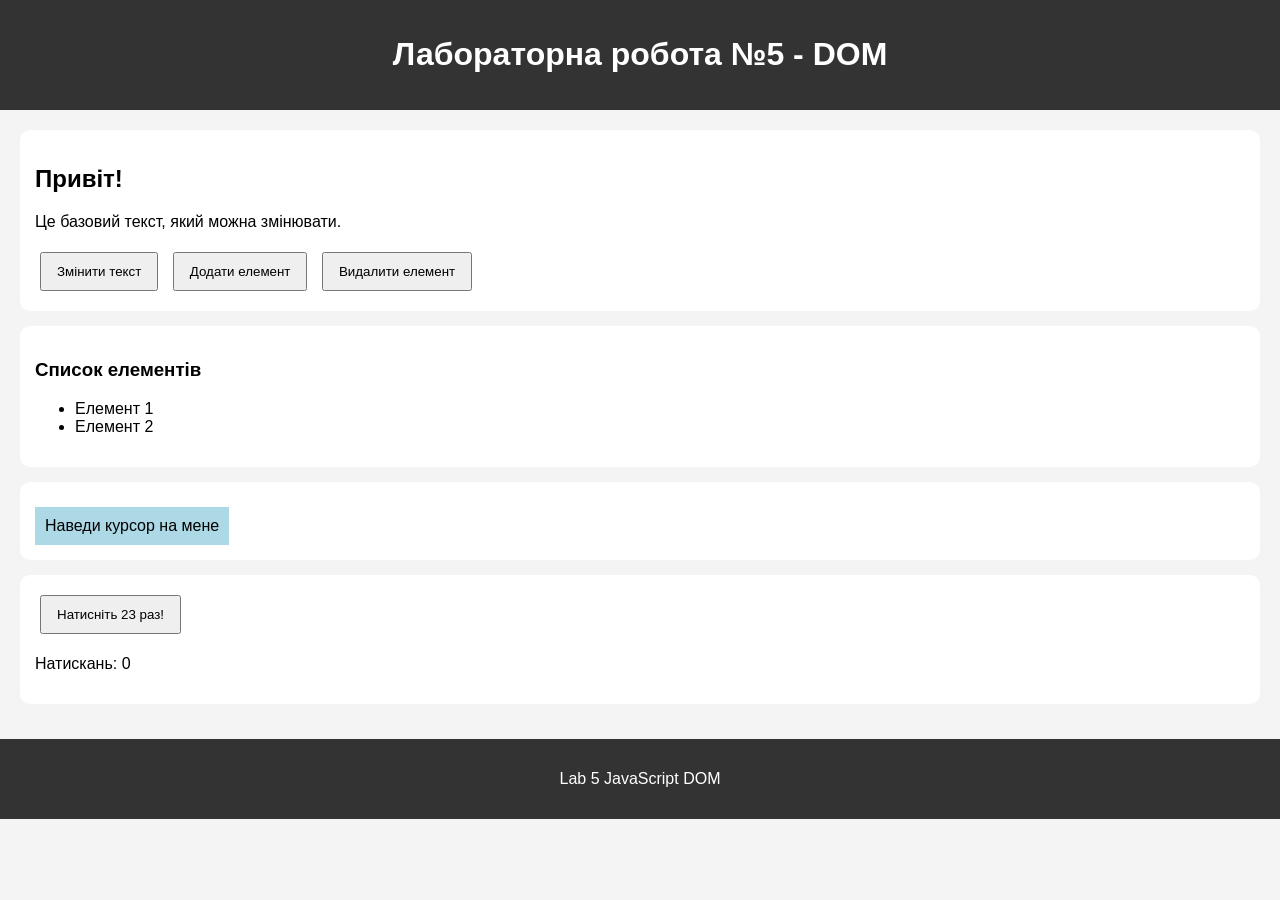
==== Lab5/index.html @ baa40b50 "fifth lab" ====
<!doctype html>
<html lang="uk">
  <head>
    <meta charset="UTF-8" />
    <title>Lab 5 - DOM JavaScript</title>

    <style>
      body {
        font-family: Arial, sans-serif;
        margin: 0;
        background: #f4f4f4;
      }

      header,
      footer {
        background: #333;
        color: white;
        text-align: center;
        padding: 15px;
      }

      main {
        padding: 20px;
      }

      .box {
        background: white;
        padding: 15px;
        margin-bottom: 15px;
        border-radius: 10px;
      }

      button {
        padding: 10px 15px;
        margin: 5px;
        cursor: pointer;
      }

      .hover-box {
        padding: 10px;
        background: lightblue;
        display: inline-block;
        margin-top: 10px;
        transition: 0.3s;
      }

      .hover-box:hover {
        background: orange;
        transform: scale(1.1);
      }
    </style>
  </head>

  <body>
    <header>
      <h1>Лабораторна робота №5 - DOM</h1>
    </header>

    <main>
      <div class="box">
        <h2 id="title">Привіт!</h2>
        <p id="text">Це базовий текст, який можна змінювати.</p>

        <button id="changeTextBtn">Змінити текст</button>
        <button id="addItemBtn">Додати елемент</button>
        <button id="removeItemBtn">Видалити елемент</button>
      </div>

      <div class="box">
        <h3>Список елементів</h3>
        <ul id="list">
          <li>Елемент 1</li>
          <li>Елемент 2</li>
        </ul>
      </div>

      <div class="box">
        <div class="hover-box">Наведи курсор на мене</div>
      </div>

      <div class="box">
        <button id="counterBtn">Натисніть 23 раз!</button>
        <p id="counterInfo">Натискань: 0</p>
      </div>
    </main>

    <footer>
      <p>Lab 5 JavaScript DOM</p>
    </footer>

    <script>
      const text = document.getElementById("text");
      const changeTextBtn = document.getElementById("changeTextBtn");
      const addItemBtn = document.getElementById("addItemBtn");
      const removeItemBtn = document.getElementById("removeItemBtn");
      const list = document.getElementById("list");

      const counterBtn = document.getElementById("counterBtn");
      const counterInfo = document.getElementById("counterInfo");

      changeTextBtn.addEventListener("click", () => {
        text.textContent = "Текст було змінено!";
      });

      addItemBtn.addEventListener("click", () => {
        const li = document.createElement("li");
        li.textContent = "Новий елемент";
        list.appendChild(li);
      });

      removeItemBtn.addEventListener("click", () => {
        if (list.lastElementChild) {
          list.removeChild(list.lastElementChild);
        }
      });

      let count = 0;
      const variant = 23;

      counterBtn.addEventListener("click", () => {
        count++;
        counterInfo.textContent = "Натискань: " + count;

        if (count === variant) {
          alert("Максим Степаняк 23 варіант " + variant + "!");
          count = 0;
        }
      });
    </script>
  </body>
</html>
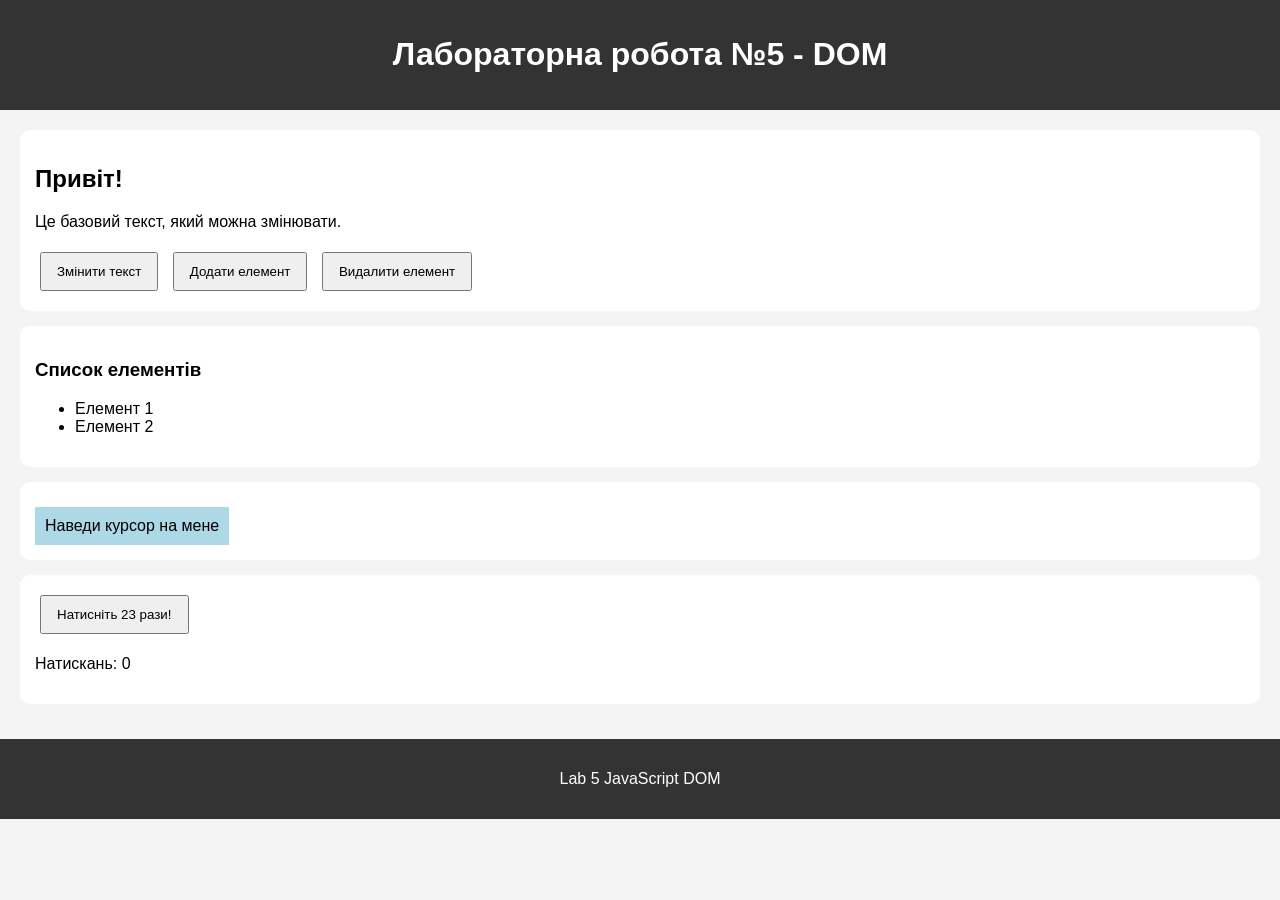
==== commit 90153624: "changed" ====
--- a/Lab5/index.html
+++ b/Lab5/index.html
@@ -79,7 +79,7 @@
       </div>
 
       <div class="box">
-        <button id="counterBtn">Натисніть 23 раз!</button>
+        <button id="counterBtn">Натисніть 23 рази!</button>
         <p id="counterInfo">Натискань: 0</p>
       </div>
     </main>
